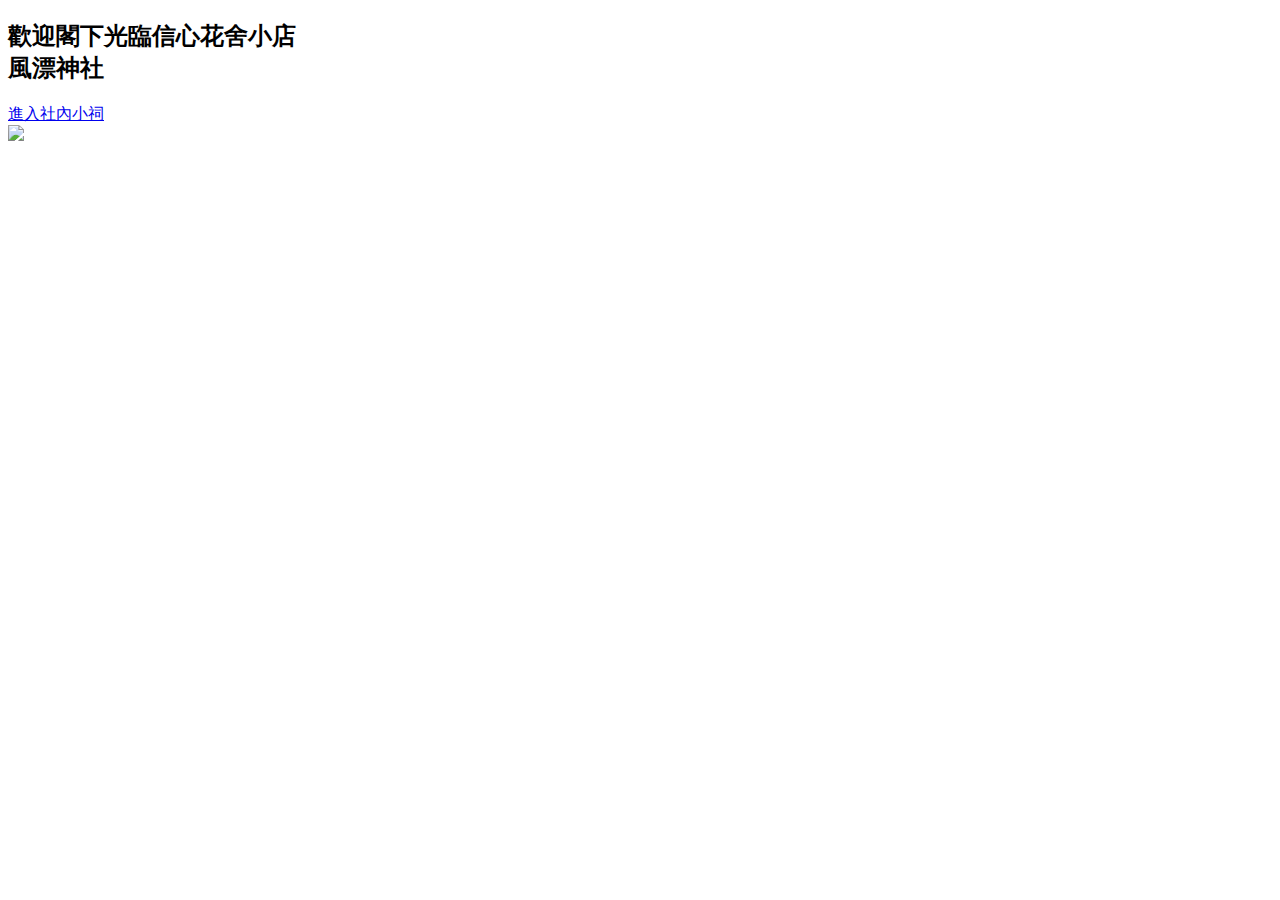
==== index.html @ e0d90cf1 "LegianaPage" ====
<!DOCTYPE html>
<html>
  <head>
    <meta charset="UTF-8">
    <title>J̵̒̑ư̵͐s̵͊̚t̵͋̀ ̴͆͛M̴̞͐o̸̡̽n̸̒̑i̴͌̓k̷̇̅a̸̋̿.̶̘̾</title>
    <link rel="icon" href="/HTML\Pic/logo.png" type="image/x-icon"/>
    <script type="text/javascript" src="bg.js"></script>
    <script type="text/javascript" src="header.js"></script>
  </head>
  <body>
    <section class="Index">
      <div class="content">
        <div class="textBox">
              <h2>歡迎閣下光臨信心花舍小店<br><span>風漂神社</span></h2>
          <a href="Page/about.html">進入社內小祠</a>
        </div>
        <div class="imgBox">
            <img src="Pic/indexbox.png" class="torii">
        </div>
      </div>
    </section>
  </body>
</html>
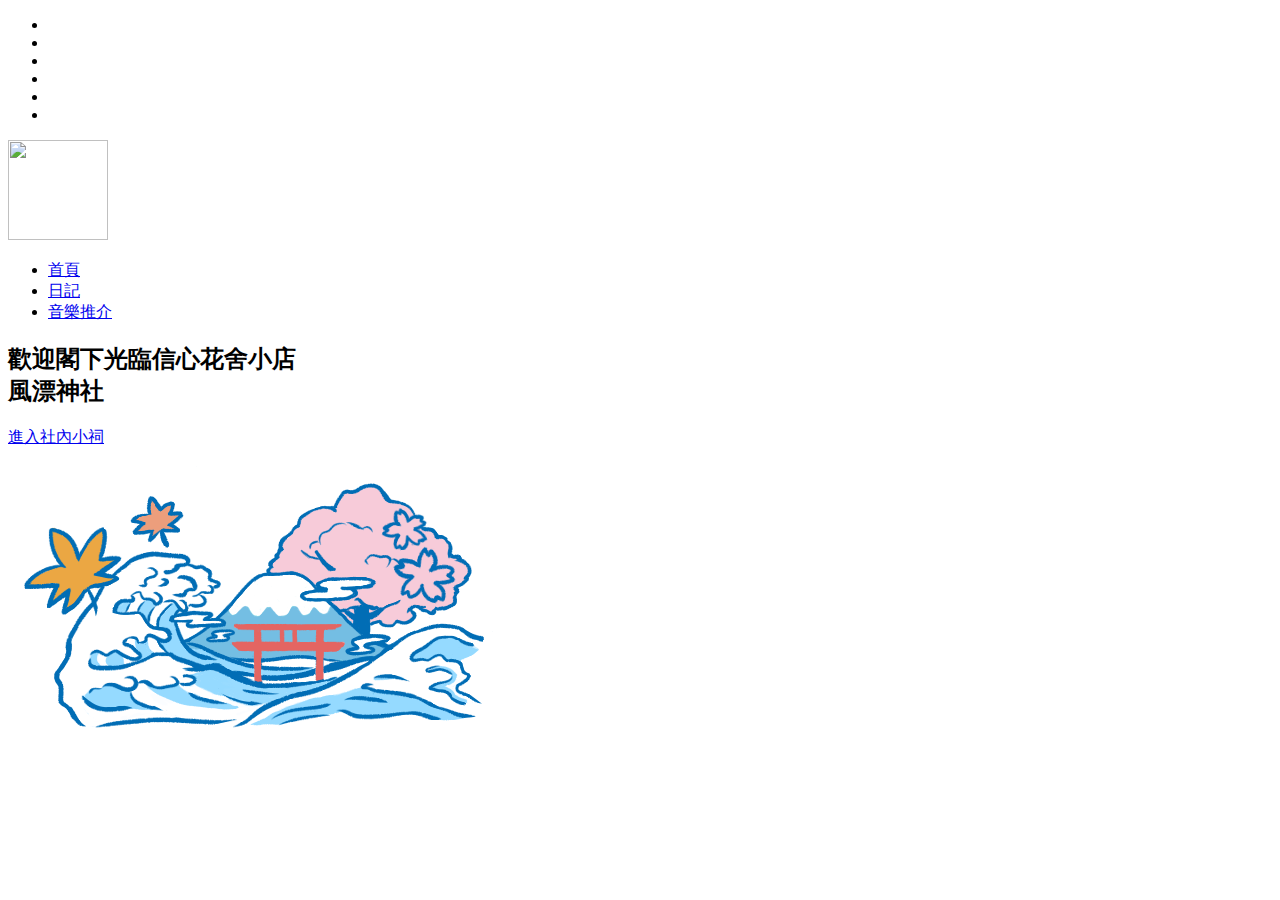
==== commit 553ff9f1: "LegianaPage" ====
--- a/index.html
+++ b/index.html
@@ -3,7 +3,7 @@
   <head>
     <meta charset="UTF-8">
     <title>J̵̒̑ư̵͐s̵͊̚t̵͋̀ ̴͆͛M̴̞͐o̸̡̽n̸̒̑i̴͌̓k̷̇̅a̸̋̿.̶̘̾</title>
-    <link rel="icon" href="/HTML\Pic/logo.png" type="image/x-icon"/>
+    <link rel="icon" href="./Pic/logo.png" type="image/x-icon"/>
     <script type="text/javascript" src="bg.js"></script>
     <script type="text/javascript" src="header.js"></script>
   </head>
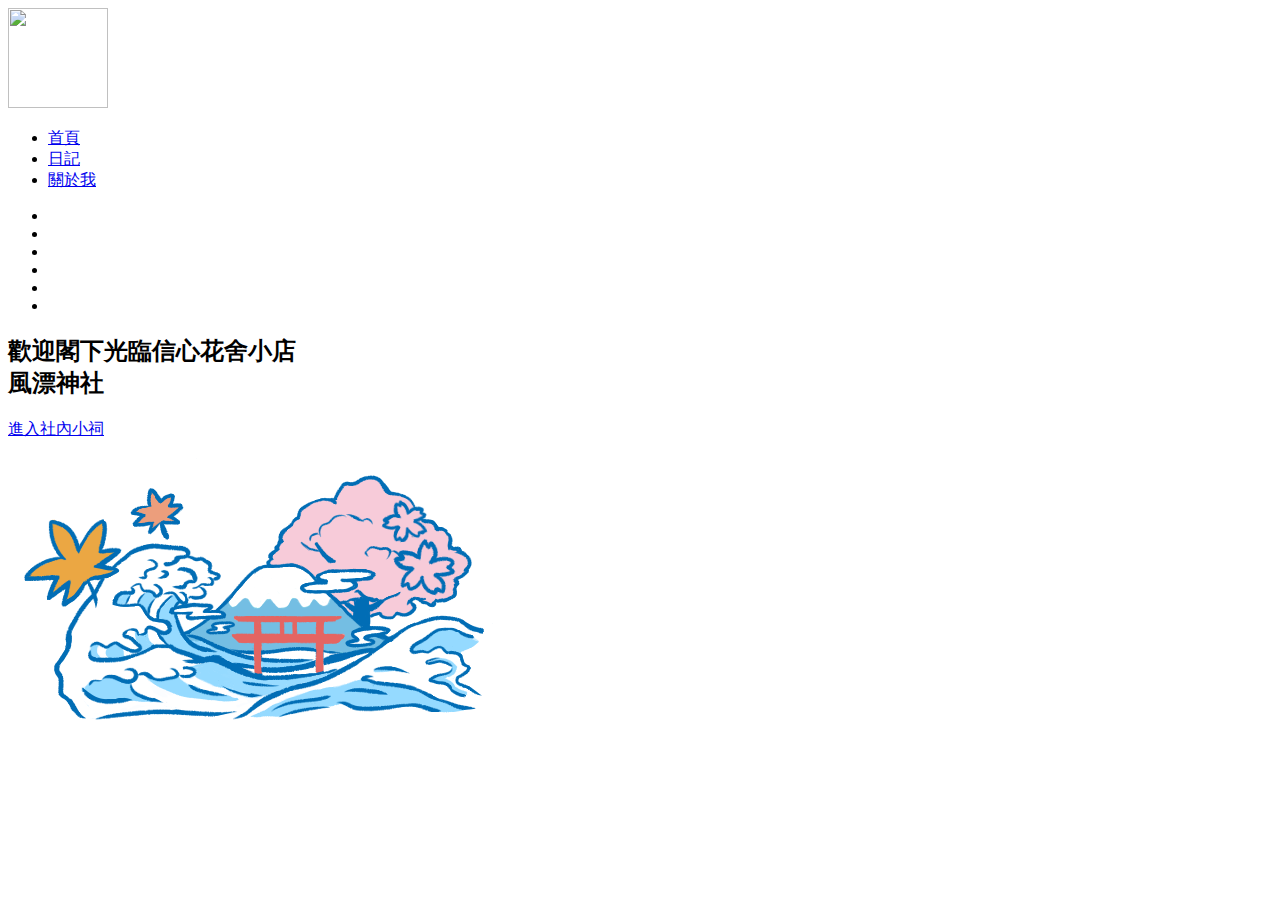
==== commit cce0f1ee: "LegianaPage" ====
--- a/index.html
+++ b/index.html
@@ -3,11 +3,32 @@
   <head>
     <meta charset="UTF-8">
     <title>J̵̒̑ư̵͐s̵͊̚t̵͋̀ ̴͆͛M̴̞͐o̸̡̽n̸̒̑i̴͌̓k̷̇̅a̸̋̿.̶̘̾</title>
-    <link rel="icon" href="./Pic/logo.png" type="image/x-icon"/>
-    <script type="text/javascript" src="bg.js"></script>
-    <script type="text/javascript" src="header.js"></script>
+    <link rel="icon" href="Pic/logo.png" type="image/x-icon"/>
+    <link href='/LegianaPage/style1.css' rel='stylesheet'>
   </head>
   <body>
+ <!--Header-->
+  <header>
+    <a href='/LegianaPage/index.html'><img src='/LegianaPage/Pic/logo.png' class="logo" width="100" height="100"></a>
+      <ul>
+          <li><a href='/LegianaPage/index.html'>首頁</a></li>
+          <li><a href='/LegianaPage/Page/diary.html'>日記</a></li>
+          <li><a href='/LegianaPage/Page/about.html'>關於我</a></li>
+      </ul>
+  </header>
+  <!--BG-->
+    <section class='sec2'>
+        <div class='animation-area'>
+            <ul class='box-area'>
+                <li></li>
+                <li></li>
+                <li></li>
+                <li></li>
+                <li></li>
+                <li></li>
+            </ul>
+        </div>
+    </section>
     <section class="Index">
       <div class="content">
         <div class="textBox">
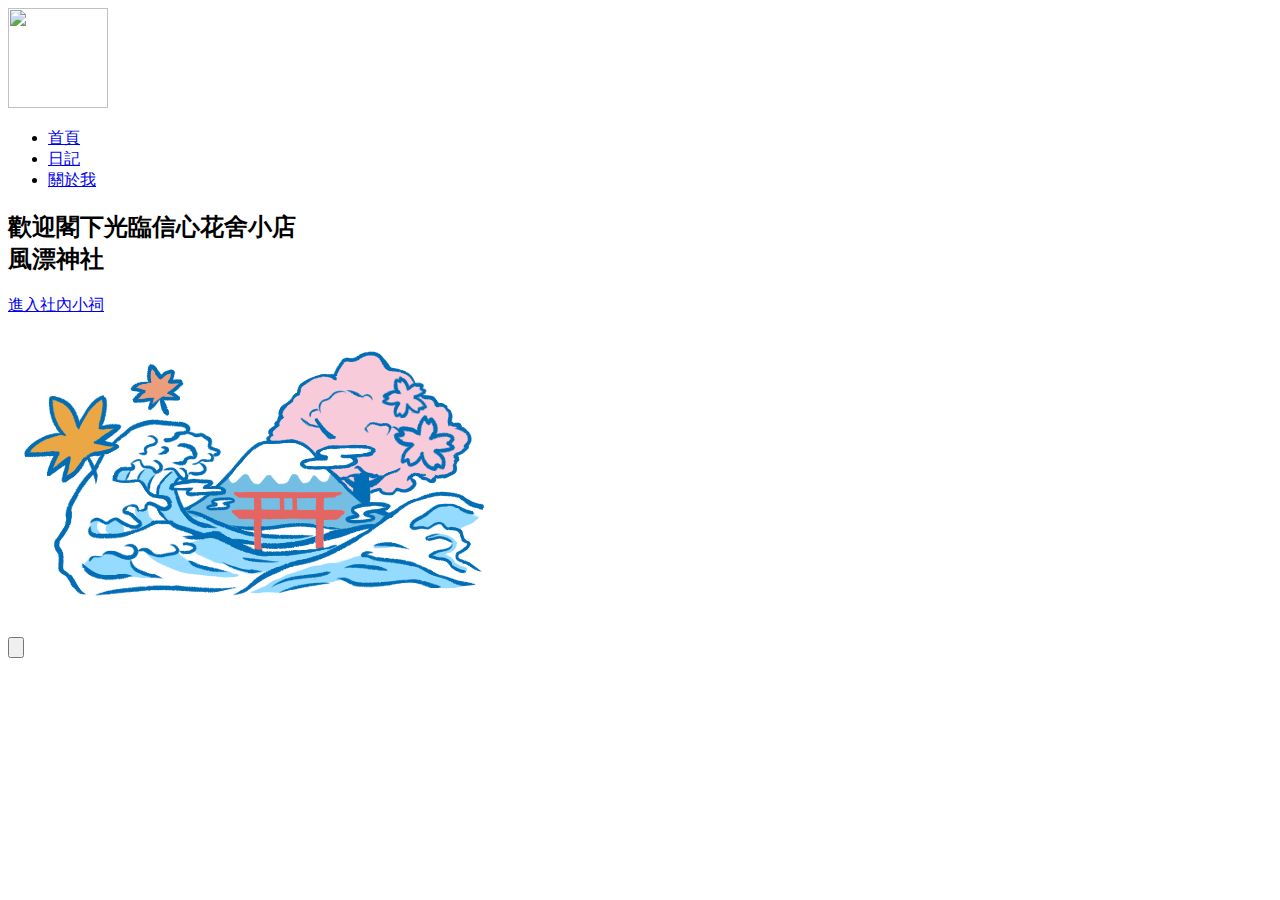
==== commit 69bcfefa: "LegianaPage" ====
--- a/index.html
+++ b/index.html
@@ -5,6 +5,12 @@
     <title>J̵̒̑ư̵͐s̵͊̚t̵͋̀ ̴͆͛M̴̞͐o̸̡̽n̸̒̑i̴͌̓k̷̇̅a̸̋̿.̶̘̾</title>
     <link rel="icon" href="Pic/logo.png" type="image/x-icon"/>
     <link href='/LegianaPage/style1.css' rel='stylesheet'>
+    <script>
+      function darkmode() {
+        var element = document.getElementById("section1");
+        element.classList.toggle("dark")
+      }
+    </script>
   </head>
   <body>
  <!--Header-->
@@ -16,20 +22,7 @@
           <li><a href='/LegianaPage/Page/about.html'>關於我</a></li>
       </ul>
   </header>
-  <!--BG-->
-    <section class='sec2'>
-        <div class='animation-area'>
-            <ul class='box-area'>
-                <li></li>
-                <li></li>
-                <li></li>
-                <li></li>
-                <li></li>
-                <li></li>
-            </ul>
-        </div>
-    </section>
-    <section class="Index">
+    <section class id="section1">
       <div class="content">
         <div class="textBox">
               <h2>歡迎閣下光臨信心花舍小店<br><span>風漂神社</span></h2>
@@ -39,6 +32,12 @@
             <img src="Pic/indexbox.png" class="torii">
         </div>
       </div>
+      
+      <div class="darkmode">
+        <button id="change-theme" class="btn" onclick="darkmode()">
+            <img class="img" src="/LegianaPage/Page/icon/light.svg" alt="">
+        </button>
+      </div>
     </section>
   </body>
 </html>
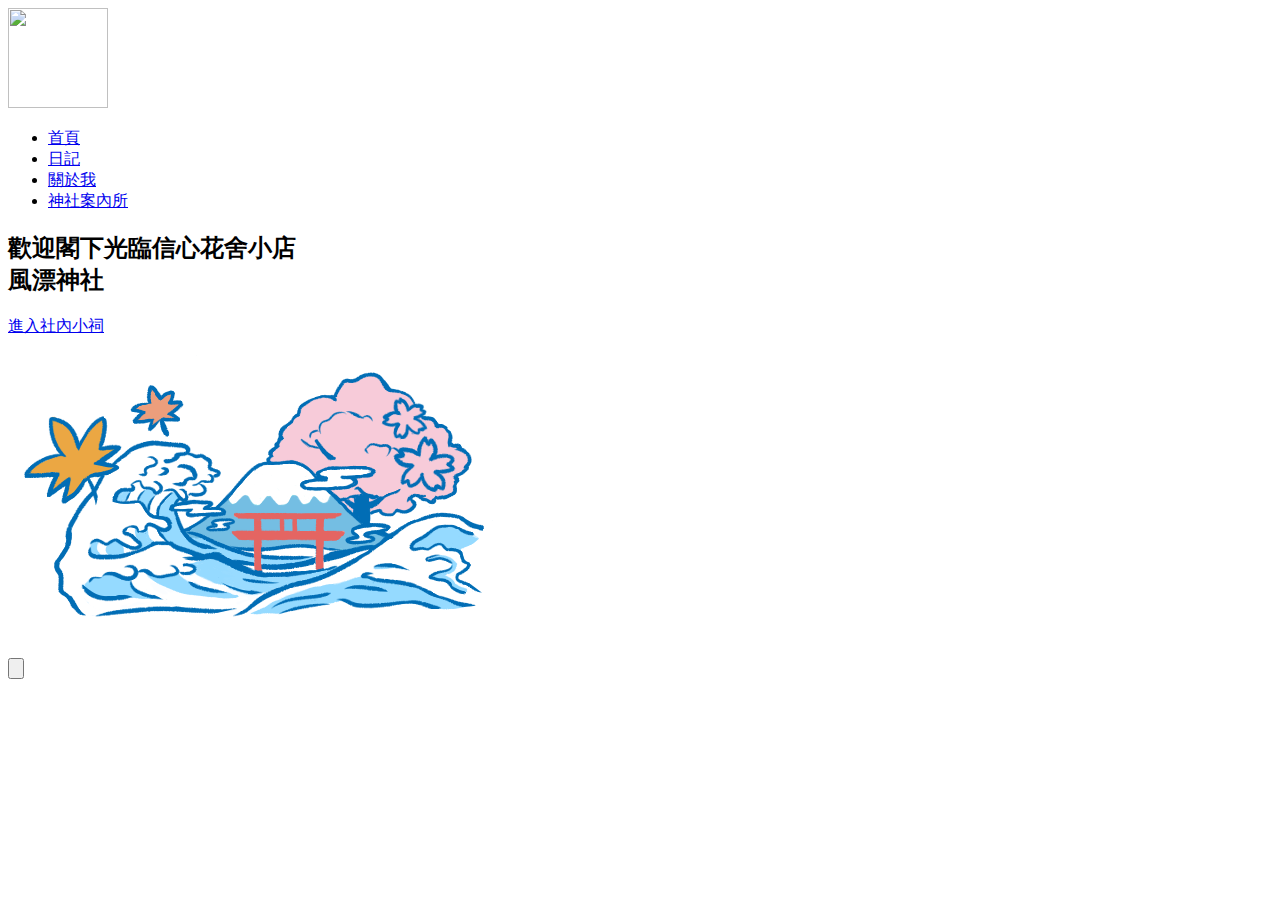
==== commit 19b2f5b8: "LegianaPage" ====
--- a/index.html
+++ b/index.html
@@ -20,13 +20,14 @@
           <li><a href='/LegianaPage/index.html'>首頁</a></li>
           <li><a href='/LegianaPage/Page/diary.html'>日記</a></li>
           <li><a href='/LegianaPage/Page/about.html'>關於我</a></li>
+          <li><a href='/LegianaPage/Page/Shrine.html'>神社案內所</a></li>
       </ul>
   </header>
     <section class id="section1">
       <div class="content">
         <div class="textBox">
               <h2>歡迎閣下光臨信心花舍小店<br><span>風漂神社</span></h2>
-          <a href="Page/about.html">進入社內小祠</a>
+          <a href="Page/Shrine.html">進入社內小祠</a>
         </div>
         <div class="imgBox">
             <img src="Pic/indexbox.png" class="torii">
